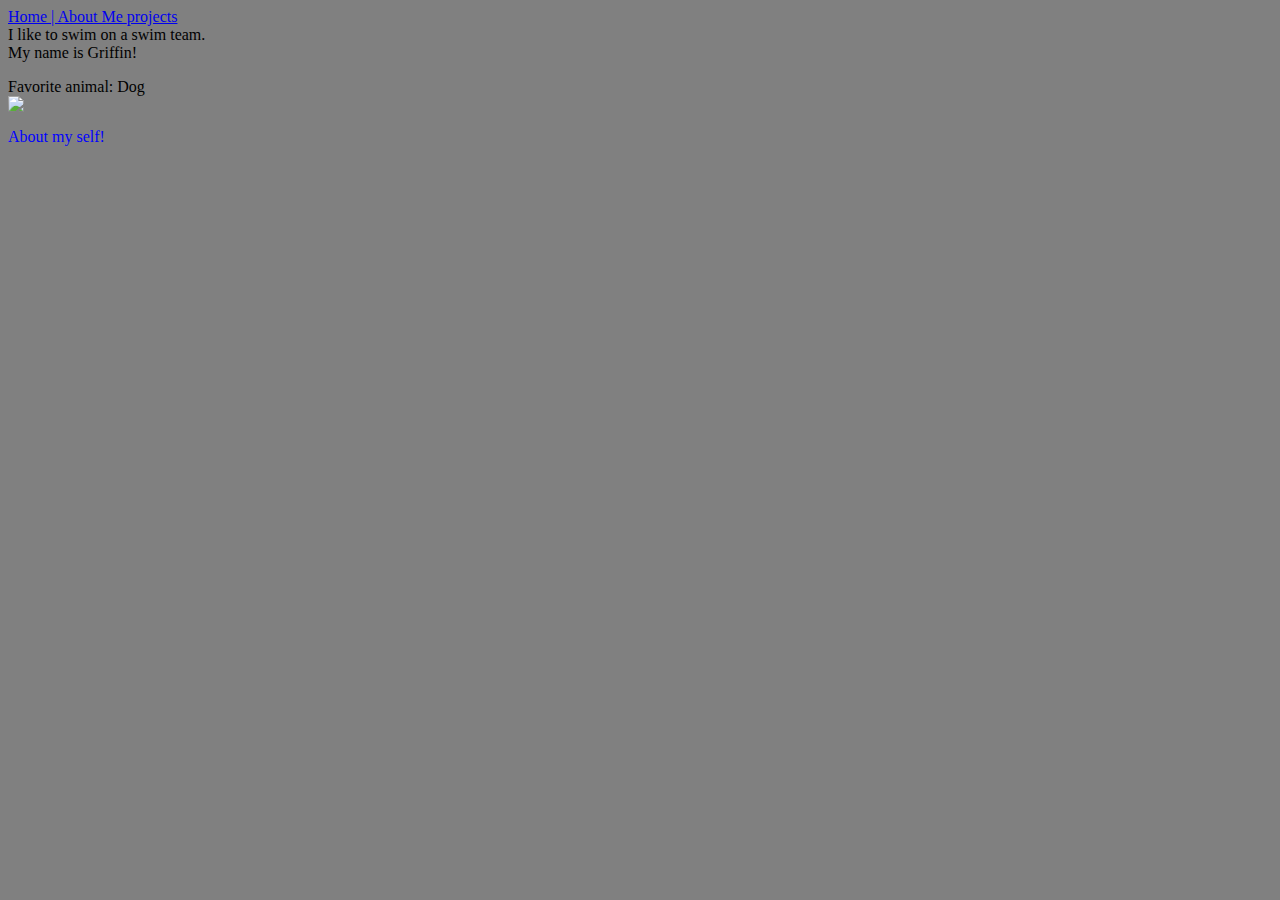
==== index.html @ b2a8a7fe "Update index.html" ====
<html>
   <head>
       <title>
            Hello other Children!
        </title>
              </head>
            <body style="background-color:Gray;">
              <nav>
         <a href="index.html"/>
               Home
              <a/>
                <a href="aboutme.html"/>
                 | 
                 About Me
                </a>
              <a href="projects.html">
              projects
               </a>
                 </nav>
          <section>
            I like to swim on a swim team.
           </section>
           <section>
    My name is Griffin!
           </section>
            </body>
      </html>
      <p>
    Favorite animal: Dog
</br>
     <img src="http://i2.cdn.cnn.com/cnnnext/dam/assets/161010110847-ken-bone-presidential-debate-red-sweater-intv-nr-00004912-exlarge-169.jpg"/>
   </p>
    </section>
 <section style="color:blue;">
   About my self!
 </section>
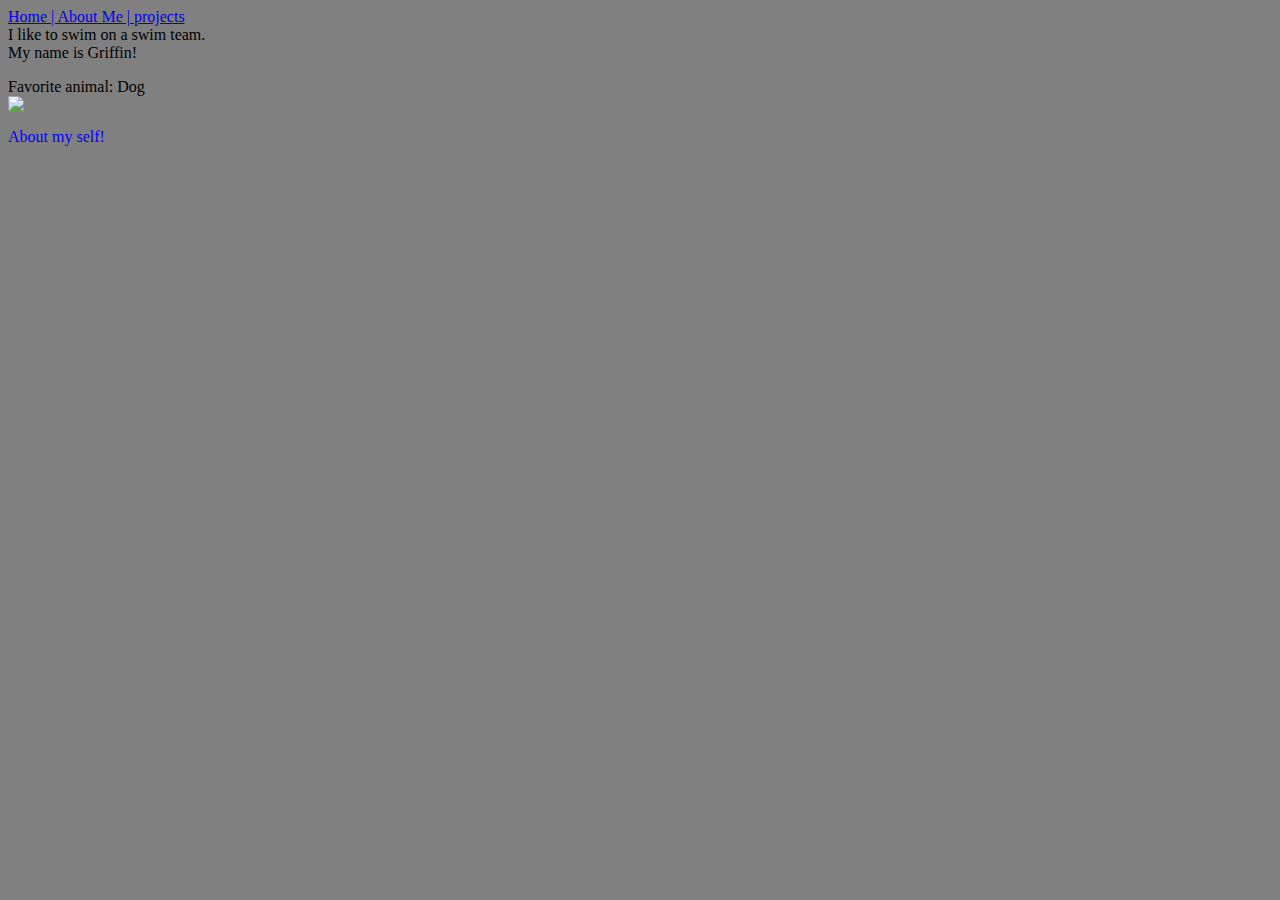
==== commit fc84c73d: "Update index.html" ====
--- a/index.html
+++ b/index.html
@@ -6,12 +6,13 @@
               </head>
             <body style="background-color:Gray;">
               <nav>
-         <a href="index.html"/>
+         <a href="index.html">
                Home
-              <a/>
-                <a href="aboutme.html"/>
+              </a>
+                <a href="aboutme.html">
                  | 
                  About Me
+                 |
                 </a>
               <a href="projects.html">
               projects
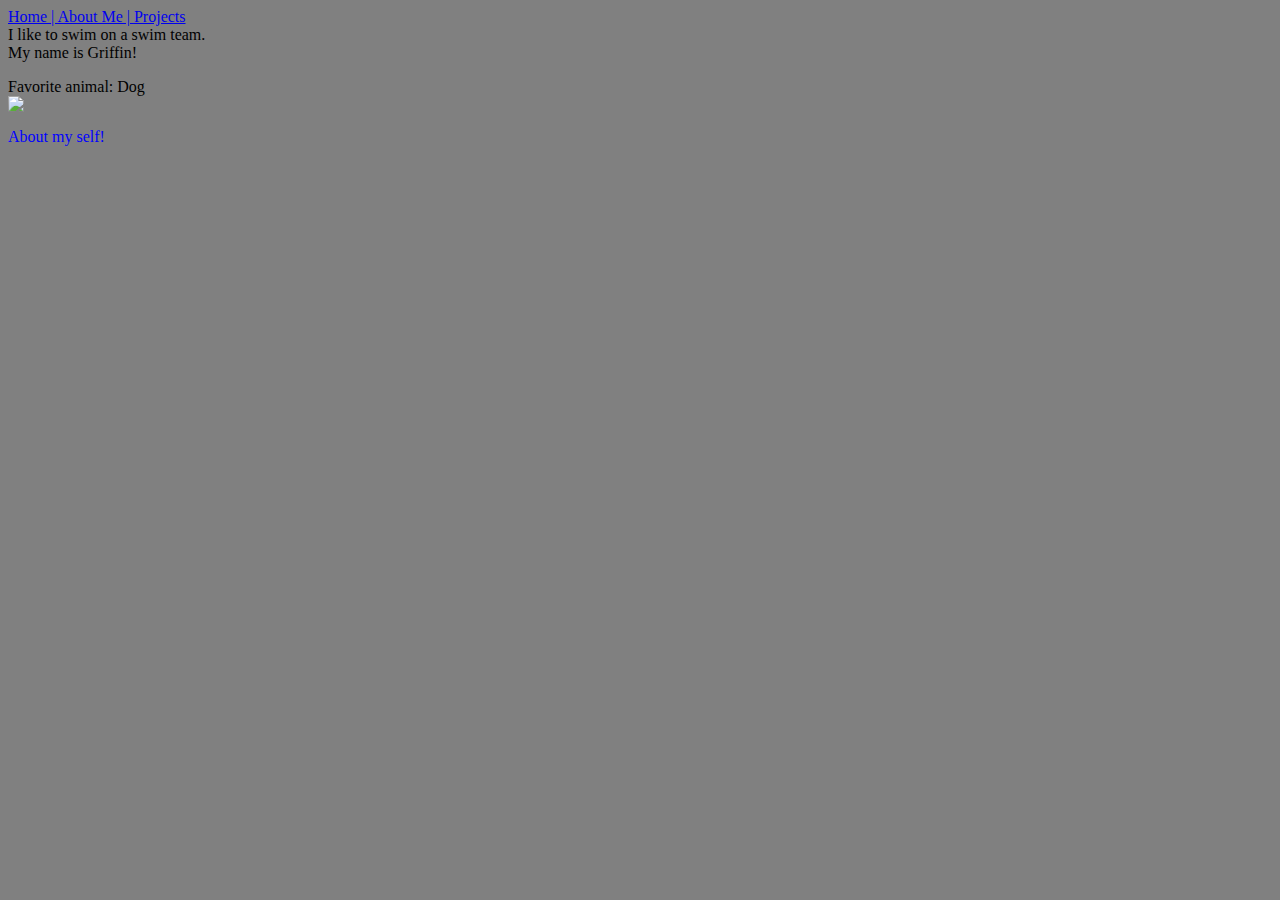
==== commit 69374837: "Update index.html" ====
--- a/index.html
+++ b/index.html
@@ -15,7 +15,7 @@
                  |
                 </a>
               <a href="projects.html">
-              projects
+              Projects
                </a>
                  </nav>
           <section>
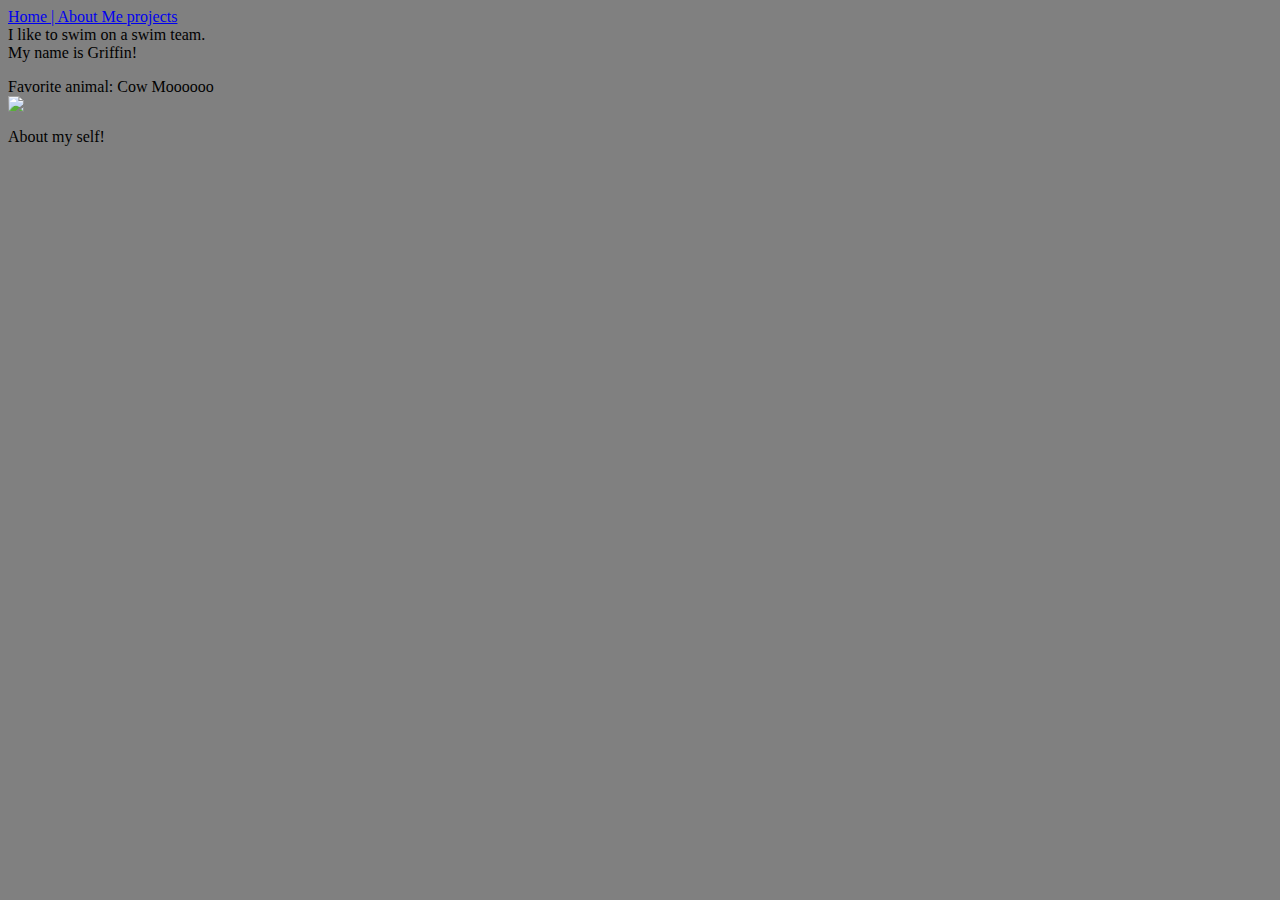
==== commit e0cfea8c: "edit to codes" ====
--- a/index.html
+++ b/index.html
@@ -10,12 +10,11 @@
                Home
               </a>
                 <a href="aboutme.html">
-                 | 
+                 |
                  About Me
-                 |
                 </a>
               <a href="projects.html">
-              Projects
+              projects
                </a>
                  </nav>
           <section>
@@ -27,11 +26,11 @@
             </body>
       </html>
       <p>
-    Favorite animal: Dog
+    Favorite animal: Cow Moooooo
 </br>
      <img src="http://i2.cdn.cnn.com/cnnnext/dam/assets/161010110847-ken-bone-presidential-debate-red-sweater-intv-nr-00004912-exlarge-169.jpg"/>
    </p>
     </section>
- <section style="color:blue;">
+ <section style="color:black;">
    About my self!
  </section>
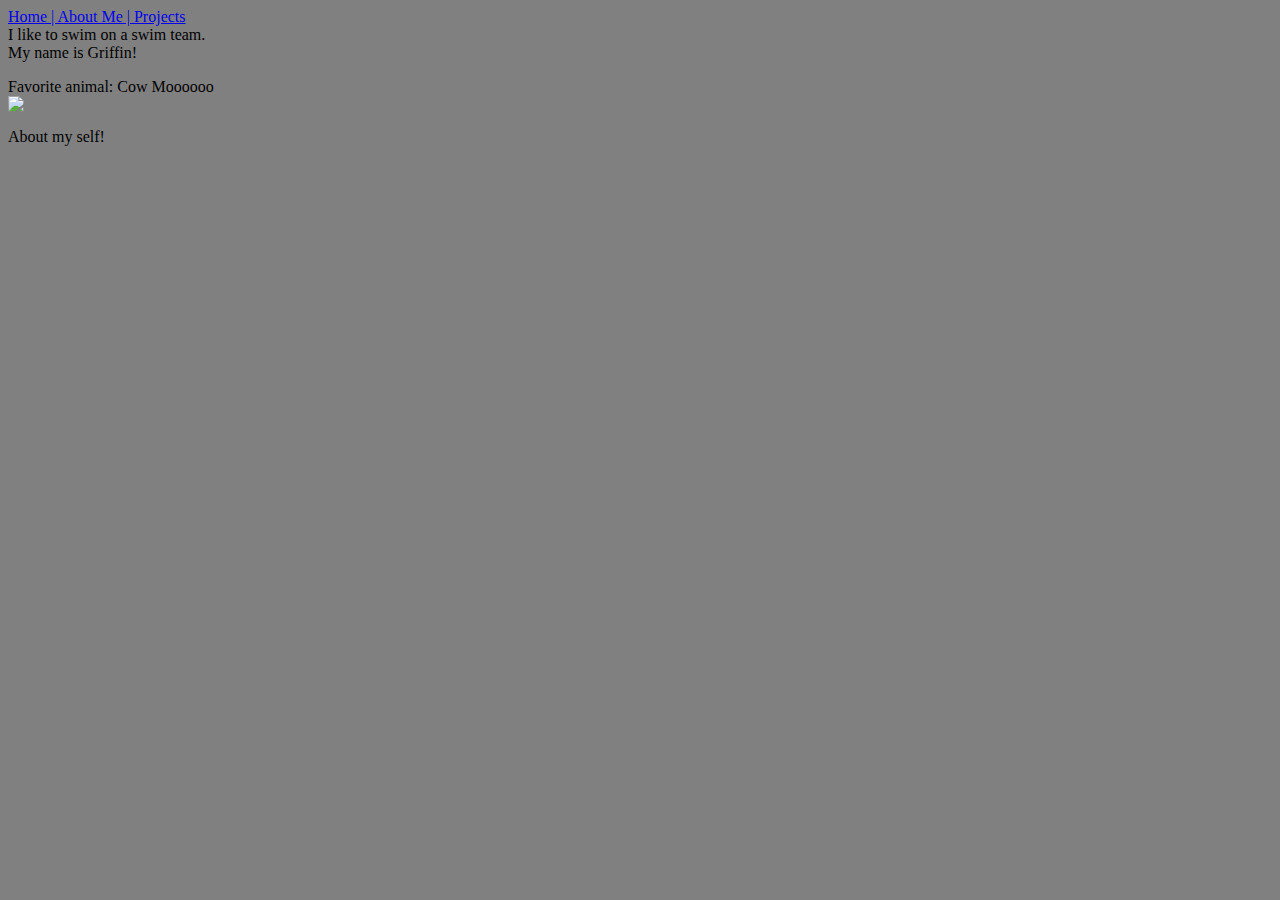
==== commit d69caf0f: "Merge branch 'master' of https://github.com/gprough/gprough.github.io" ====
--- a/index.html
+++ b/index.html
@@ -12,9 +12,10 @@
                 <a href="aboutme.html">
                  |
                  About Me
+                 |
                 </a>
               <a href="projects.html">
-              projects
+              Projects
                </a>
                  </nav>
           <section>
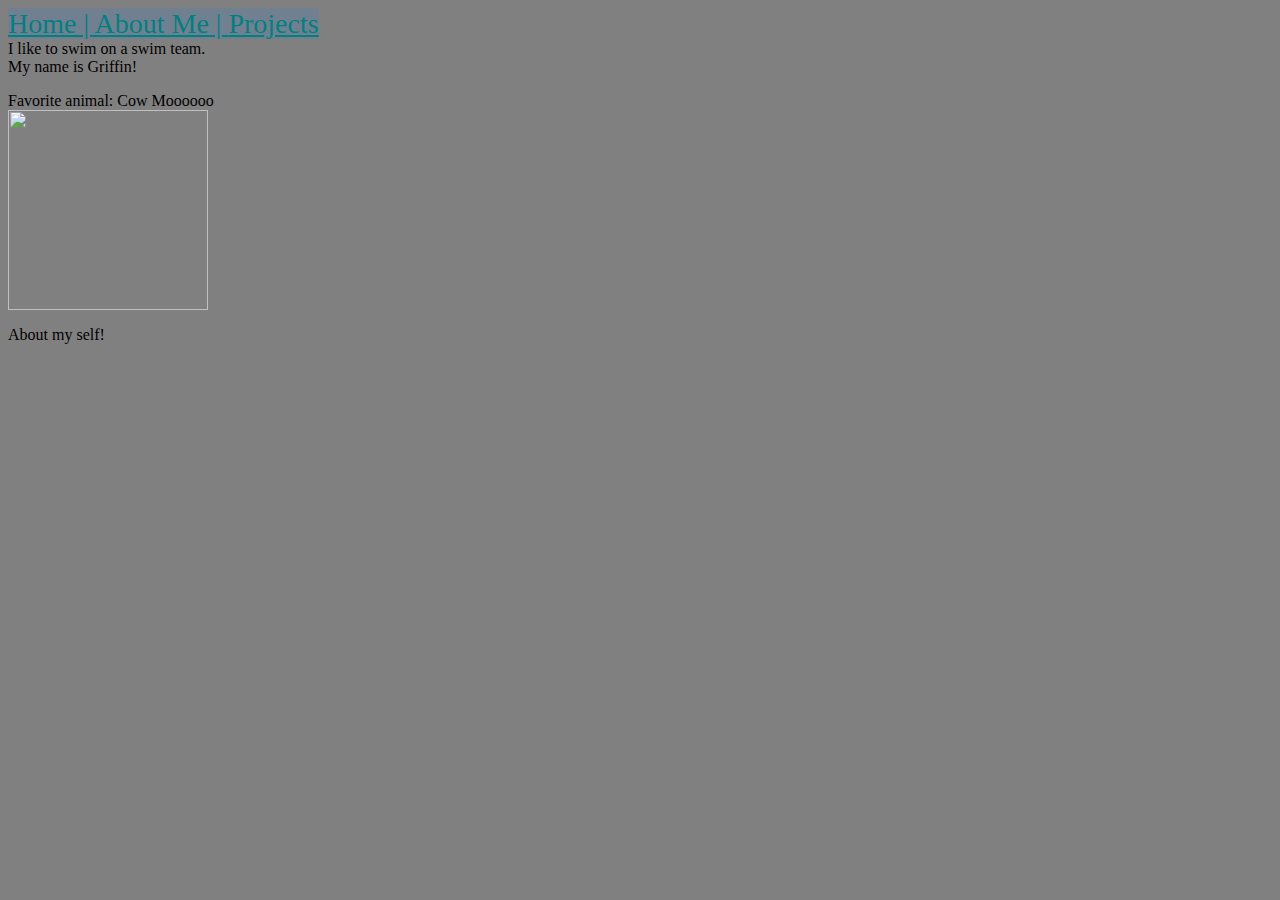
==== commit 0d0d84b0: "edit" ====
--- a/index.html
+++ b/index.html
@@ -3,6 +3,7 @@
        <title>
             Hello other Children!
         </title>
+        <link rel="stylesheet" type="text/css" href="style.css" >
               </head>
             <body style="background-color:Gray;">
               <nav>
--- a/style.css
+++ b/style.css
@@ -0,0 +1,27 @@
+nav{
+    Font-size: 28px;
+    }
+    img{
+      height:200px;
+    }
+   body{
+    background-color:gray;
+   }
+div{
+  margin:25px;
+  background-color:lightskyblue
+  padding:15px;
+}
+a:link{
+  color:teal;
+  background-color:slategray;
+}
+ a:visited{
+   color:navy;
+   background-color:teal;
+ }
+  a:hover{
+    color:lightskyblue;
+    background-color:navy;
+    font-size:15px;
+  }
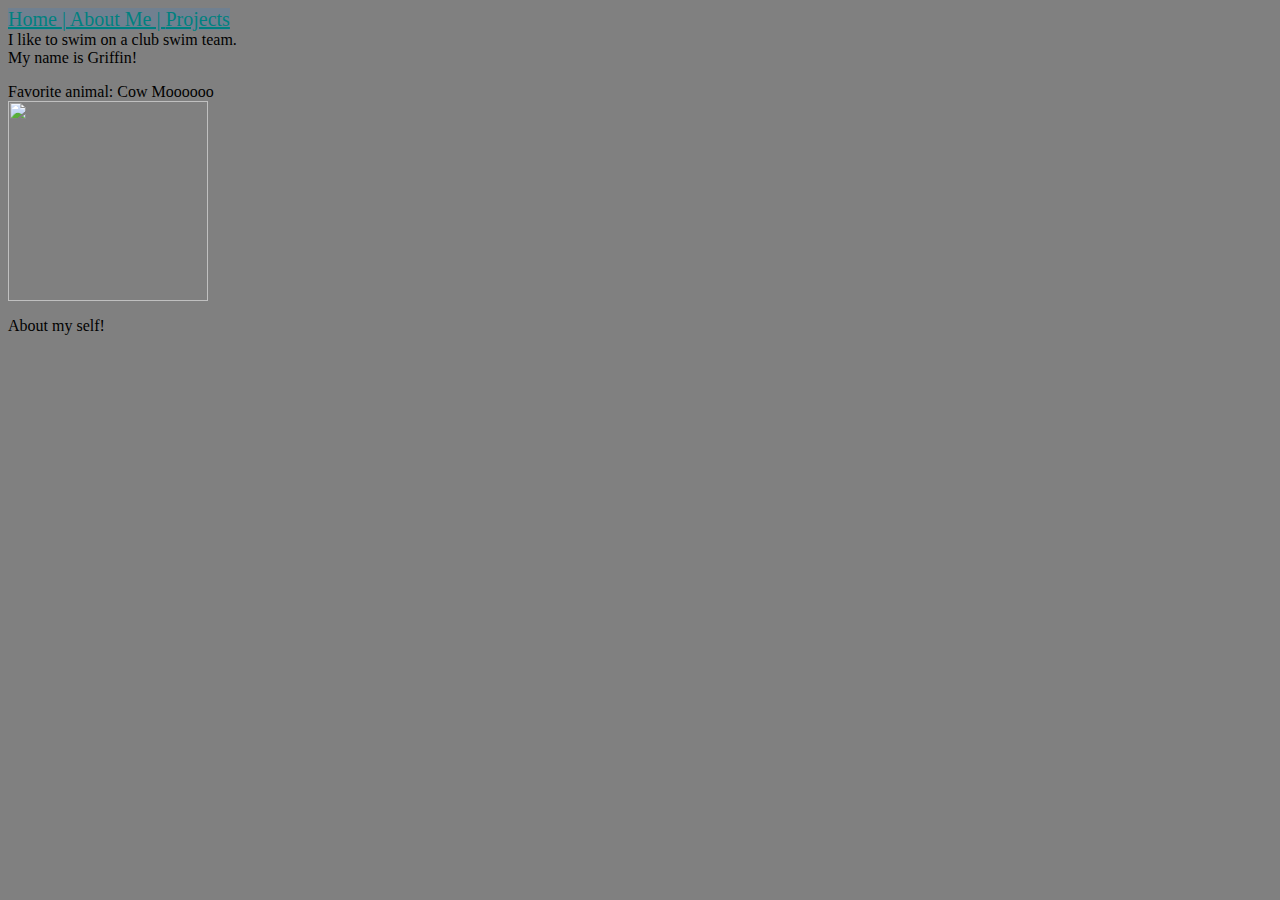
==== commit d07e0904: "edit to ne page tic tac toe and css/ java" ====
--- a/index.html
+++ b/index.html
@@ -3,7 +3,7 @@
        <title>
             Hello other Children!
         </title>
-        <link rel="stylesheet" type="text/css" href="style.css" >
+        <link rel="stylesheet" type="text/css" href="style.css">
               </head>
             <body style="background-color:Gray;">
               <nav>
@@ -20,7 +20,7 @@
                </a>
                  </nav>
           <section>
-            I like to swim on a swim team.
+          I like to swim on a club swim team.
            </section>
            <section>
     My name is Griffin!
--- a/style.css
+++ b/style.css
@@ -1,16 +1,18 @@
 nav{
-    Font-size: 28px;
+    Font-size: 20px;
     }
     img{
       height:200px;
     }
    body{
-    background-color:gray;
+    background-color:white;
    }
-div{
-  margin:25px;
+#container{
+  margin:30px;
   background-color:lightskyblue
-  padding:15px;
+  padding:20px;
+  border-radius:30px;
+  text-align:center;
 }
 a:link{
   color:teal;
@@ -24,4 +26,26 @@
     color:lightskyblue;
     background-color:navy;
     font-size:15px;
-  }
+    font-weight:bolder;
+ }
+#tictactoeboard{
+   width:330px;
+   height:330px;
+   border-style:solid;
+   border-width:5px;
+   margin-left:auto;
+   margin-right:auto;
+   margin-top:25px;
+   margin-bottom:25px;
+}
+
+.box{
+  float:left;
+  height:100px;
+  width:100px;
+  border-style:solid;
+  border-width:5px;
+  line-height:100px;
+  vertical-align:middle;
+  font-size:20px;
+}
